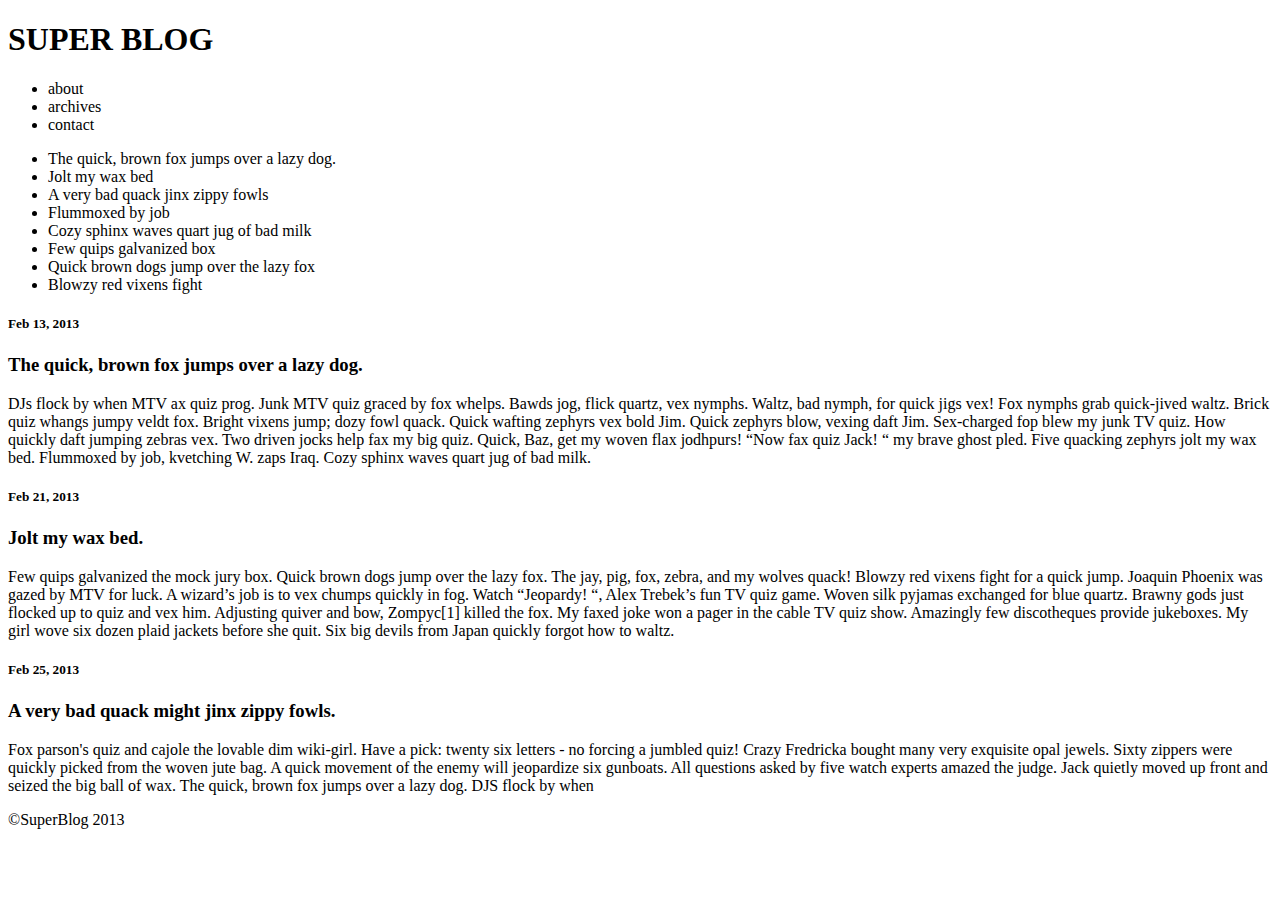
==== blog/index.html @ 39560b4e "index.html" ====
<!DOCTYPE html>
<html>
	<head>
		<title> Super Blog </title>
		<meta http-equiv="Content-type" content="text/html;charset=UTF-8">
	</head>
	<body>	
		<header>
			<h1> SUPER BLOG </h1>
		<nav id ="topnav">
			<ul class = "menu">
				<li>about</li>
				<li>archives</li>
				<li>contact</li>
			</ul>
		</nav>
		</header>

		<nav id = "sidenav">
			<ul class ="menu">
				<li>The quick, brown fox jumps over a lazy dog. </li>
				<li>Jolt my wax bed </li>
				<li>A very bad quack jinx zippy fowls</li>
				<li>Flummoxed by job </li>
			 	<li>Cozy sphinx waves quart jug of bad milk</li>
				<li>Few quips galvanized box </li>
				<li>Quick brown dogs jump over the lazy fox</li>
				<li>Blowzy red vixens fight</li>
			</ul>
		</nav>

		<section>
			<article id ="first">
				<h5>Feb 13, 2013</h5>
				<h3> The quick, brown fox jumps over a lazy dog. </h3>
				<p>DJs flock by when MTV ax quiz prog. Junk MTV quiz graced by fox whelps. Bawds jog, flick quartz, vex nymphs. Waltz, bad nymph, for quick jigs vex! Fox nymphs grab quick-jived waltz. Brick quiz whangs jumpy veldt fox. Bright vixens jump; dozy fowl quack. Quick wafting zephyrs vex bold Jim. Quick zephyrs blow, vexing daft Jim. Sex-charged fop blew my junk TV quiz. How quickly daft jumping zebras vex. Two driven jocks help fax my big quiz. Quick, Baz, get my woven flax jodhpurs! “Now fax quiz Jack! “ my brave ghost pled. Five quacking zephyrs jolt my wax bed. Flummoxed by job, kvetching W. zaps Iraq. Cozy sphinx waves quart jug of bad milk. </p>
			</article>

			<article id ="second">
				<h5>Feb 21, 2013</h5>
				<h3> Jolt my wax bed. </h3>
				<p>Few quips galvanized the mock jury box. Quick brown dogs jump over the lazy fox. The jay, pig, fox, zebra, and my wolves quack! Blowzy red vixens fight for a quick jump. Joaquin Phoenix was gazed by MTV for luck. A wizard’s job is to vex chumps quickly in fog. Watch “Jeopardy! “, Alex Trebek’s fun TV quiz game. Woven silk pyjamas exchanged for blue quartz. Brawny gods just flocked up to quiz and vex him. Adjusting quiver and bow, Zompyc[1] killed the fox. My faxed joke won a pager in the cable TV quiz show. Amazingly few discotheques provide jukeboxes. My girl wove six dozen plaid jackets before she quit. Six big devils from Japan quickly forgot how to waltz. </p>
			</article>

			<article id ="third">
				<h5>Feb 25, 2013</h5>
				<h3> A very bad quack might jinx zippy fowls. </h3>
				<p>Fox parson's quiz and cajole the lovable dim wiki-girl. Have a pick: twenty six letters - no forcing a jumbled quiz! Crazy Fredricka bought many very exquisite opal jewels. Sixty zippers were quickly picked from the woven jute bag. A quick movement of the enemy will jeopardize six gunboats. All questions asked by five watch experts amazed the judge. Jack quietly moved up front and seized the big ball of wax. The quick, brown fox jumps over a lazy dog. DJS flock by when </p>
			</article>
		</section>
		<footer>
      		&copy;SuperBlog 2013
    	</footer>
	</body>
</html>
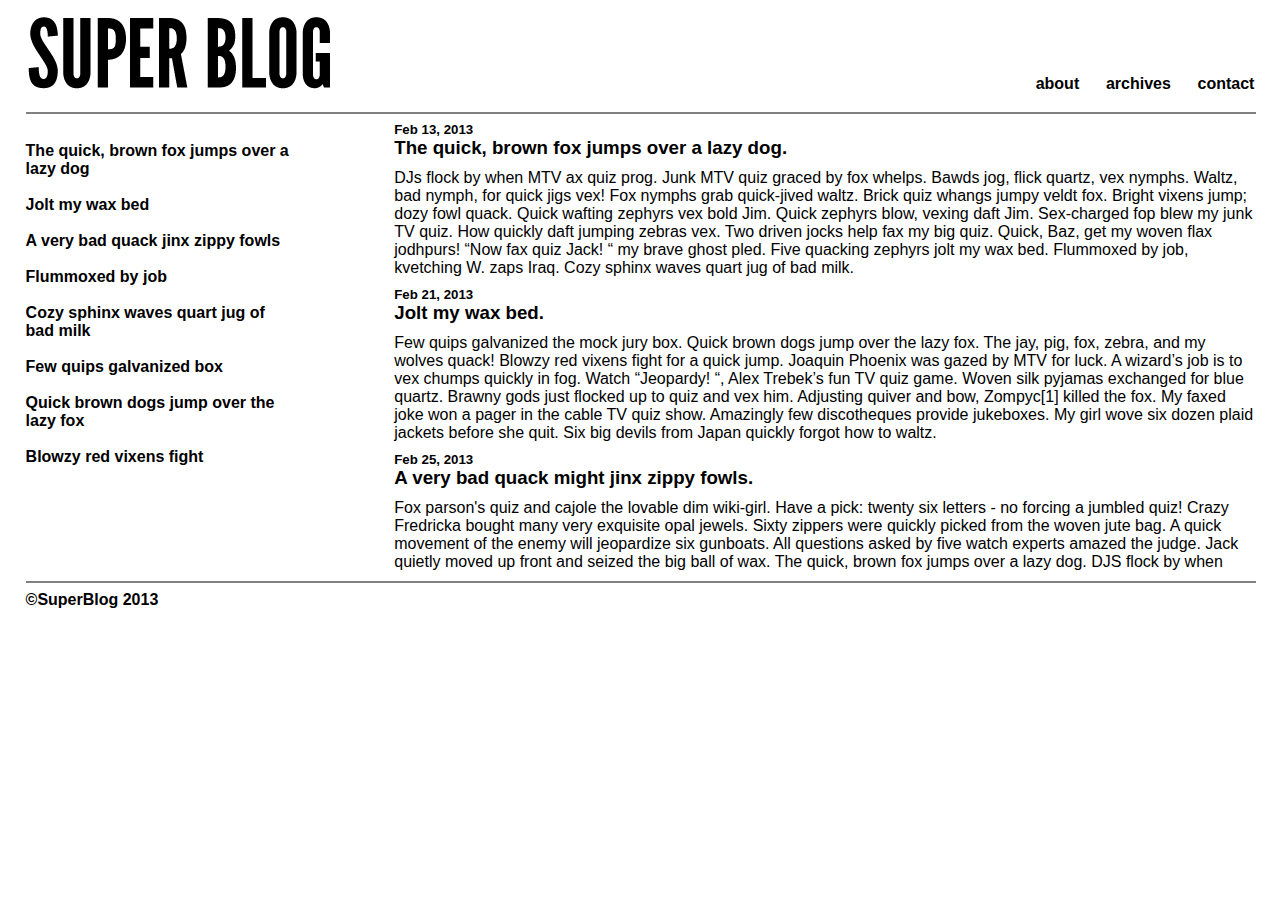
==== commit 91681452: "blog v1" ====
--- a/blog/index.html
+++ b/blog/index.html
@@ -2,34 +2,33 @@
 <html>
 	<head>
 		<title> Super Blog </title>
-		<meta http-equiv="Content-type" content="text/html;charset=UTF-8">
+		<meta charset= "UTF-8">
+		<link rel="stylesheet" type="text/css" href="style.css">
 	</head>
 	<body>	
-		<header>
-			<h1> SUPER BLOG </h1>
-		<nav id ="topnav">
-			<ul class = "menu">
-				<li>about</li>
-				<li>archives</li>
-				<li>contact</li>
+		<div id="header">
+			<img src ="blog-logo.png" alt="logo" align="left"/>
+			
+			<div id="topnav">
+				<h7> <b> about &nbsp; &nbsp;&nbsp;&nbsp;archives &nbsp;&nbsp;&nbsp;&nbsp; contact </b></h7>
+			</div>
+		<hr noshade size=2>
+		</div>
+		
+		<section>
+		<div id = "sidenav">
+			<ul id ="menu">
+				<li>The quick, brown fox jumps over a lazy dog</li><br>
+				<li>Jolt my wax bed </li><br>
+				<li>A very bad quack jinx zippy fowls</li><br>
+				<li>Flummoxed by job </li><br>
+			 	<li>Cozy sphinx waves quart jug of bad milk</li><br>
+				<li>Few quips galvanized box </li><br>
+				<li>Quick brown dogs jump over the lazy fox</li><br>
+				<li>Blowzy red vixens fight</li><br>
 			</ul>
-		</nav>
-		</header>
-
-		<nav id = "sidenav">
-			<ul class ="menu">
-				<li>The quick, brown fox jumps over a lazy dog. </li>
-				<li>Jolt my wax bed </li>
-				<li>A very bad quack jinx zippy fowls</li>
-				<li>Flummoxed by job </li>
-			 	<li>Cozy sphinx waves quart jug of bad milk</li>
-				<li>Few quips galvanized box </li>
-				<li>Quick brown dogs jump over the lazy fox</li>
-				<li>Blowzy red vixens fight</li>
-			</ul>
-		</nav>
-
-		<section>
+		</div>
+		<div id="article">
 			<article id ="first">
 				<h5>Feb 13, 2013</h5>
 				<h3> The quick, brown fox jumps over a lazy dog. </h3>
@@ -47,9 +46,14 @@
 				<h3> A very bad quack might jinx zippy fowls. </h3>
 				<p>Fox parson's quiz and cajole the lovable dim wiki-girl. Have a pick: twenty six letters - no forcing a jumbled quiz! Crazy Fredricka bought many very exquisite opal jewels. Sixty zippers were quickly picked from the woven jute bag. A quick movement of the enemy will jeopardize six gunboats. All questions asked by five watch experts amazed the judge. Jack quietly moved up front and seized the big ball of wax. The quick, brown fox jumps over a lazy dog. DJS flock by when </p>
 			</article>
-		</section>
-		<footer>
-      		&copy;SuperBlog 2013
+		</div>
+		<div class="class"> </div>
+		
+		<hr noshade size=2>
+
+		<footer >
+      		<b>&copy;SuperBlog 2013</b>
     	</footer>
+
 	</body>
 </html>
--- a/blog/style.css
+++ b/blog/style.css
@@ -0,0 +1,59 @@
+body{
+	font-family: helvetica;
+	margin: 0 2% 0 2%;
+}
+#header{
+	float:top;
+	padding: 5px 0 0 0;
+}
+
+img {
+	display:block;
+}
+#topnav{
+	font-size: 20;
+	margin:70px 0 0 0;
+	float:right;
+
+}
+
+hr{
+	width:100%
+}
+
+
+p {
+margin:0 0 10px 0;
+padding:0;
+}
+
+h5 {
+margin: 0;
+padding:0;
+}
+
+h3 {
+margin: 0;
+padding:0 0 10px 0;
+}
+
+#sidenav{
+	width: 22%;
+	float: left;
+}
+
+#menu{
+	list-style-type: none;
+	font-weight: bold;
+	margin:20px 0 0 0;
+	padding:0;
+}
+
+#article{
+	width:70%;
+	float: right;
+	
+}
+footer{
+	clear:both;
+}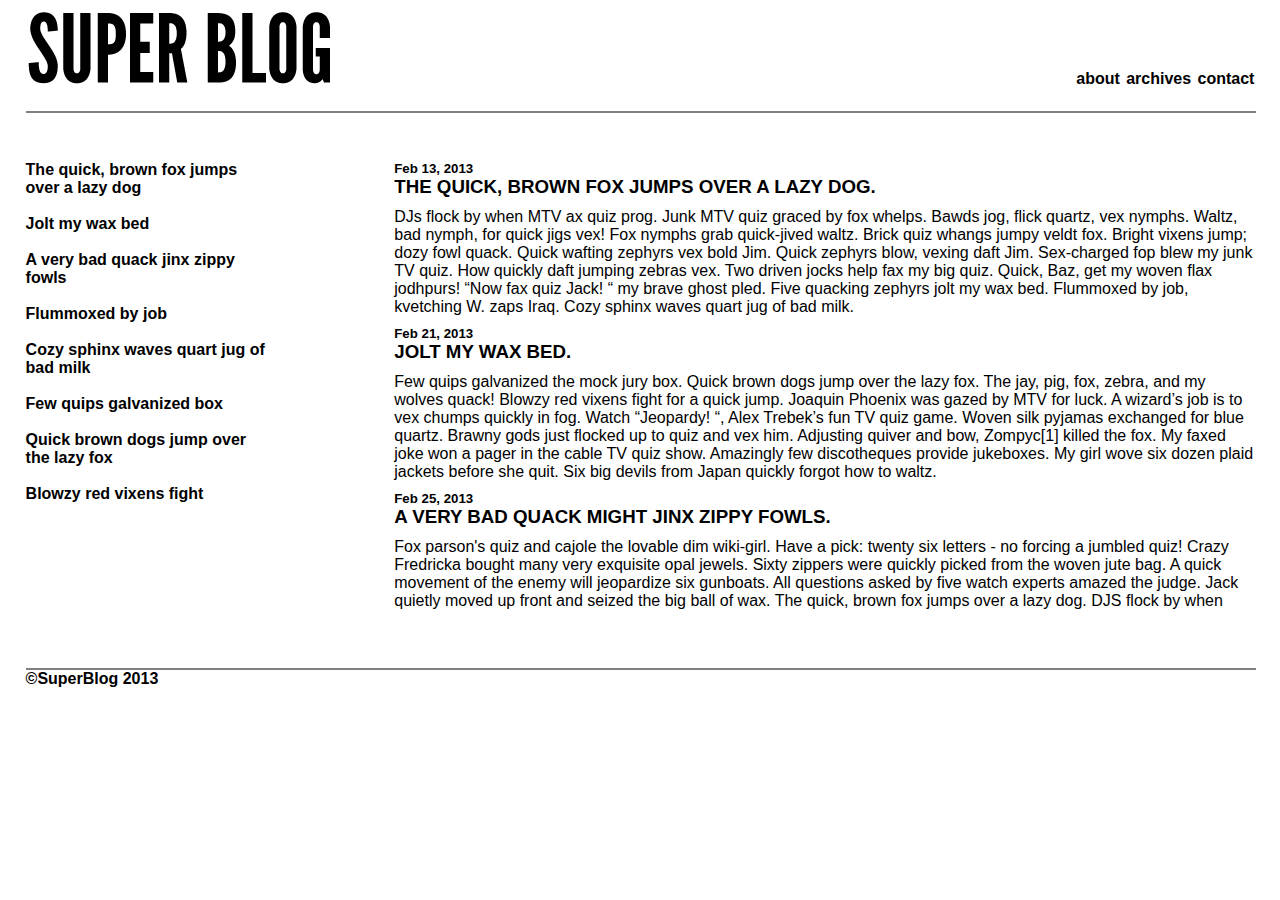
==== commit 95927834: "blog 2" ====
--- a/blog/index.html
+++ b/blog/index.html
@@ -3,53 +3,59 @@
 	<head>
 		<title> Super Blog </title>
 		<meta charset= "UTF-8">
+		<link rel="stylesheet" type="text/css" href="/Users/shalalalala/Git/sliang09.github.io/normalize.css">
 		<link rel="stylesheet" type="text/css" href="style.css">
 	</head>
 	<body>	
-		<div id="header">
-			<img src ="blog-logo.png" alt="logo" align="left"/>
-			
-			<div id="topnav">
-				<h7> <b> about &nbsp; &nbsp;&nbsp;&nbsp;archives &nbsp;&nbsp;&nbsp;&nbsp; contact </b></h7>
+		<header>
+			<img src="blog-logo.png" alt="logo"/>
+			<div class="top">
+				<ul class="topnav">
+					<li><a href="#">about</a></li>
+					<li><a href="#">archives</a></li>
+					<li><a href="#">contact</a></li>
+				</ul>
 			</div>
 		<hr noshade size=2>
-		</div>
+		</header>
 		
 		<section>
-		<div id = "sidenav">
-			<ul id ="menu">
-				<li>The quick, brown fox jumps over a lazy dog</li><br>
-				<li>Jolt my wax bed </li><br>
-				<li>A very bad quack jinx zippy fowls</li><br>
-				<li>Flummoxed by job </li><br>
-			 	<li>Cozy sphinx waves quart jug of bad milk</li><br>
-				<li>Few quips galvanized box </li><br>
-				<li>Quick brown dogs jump over the lazy fox</li><br>
-				<li>Blowzy red vixens fight</li><br>
-			</ul>
-		</div>
-		<div id="article">
-			<article id ="first">
-				<h5>Feb 13, 2013</h5>
-				<h3> The quick, brown fox jumps over a lazy dog. </h3>
-				<p>DJs flock by when MTV ax quiz prog. Junk MTV quiz graced by fox whelps. Bawds jog, flick quartz, vex nymphs. Waltz, bad nymph, for quick jigs vex! Fox nymphs grab quick-jived waltz. Brick quiz whangs jumpy veldt fox. Bright vixens jump; dozy fowl quack. Quick wafting zephyrs vex bold Jim. Quick zephyrs blow, vexing daft Jim. Sex-charged fop blew my junk TV quiz. How quickly daft jumping zebras vex. Two driven jocks help fax my big quiz. Quick, Baz, get my woven flax jodhpurs! “Now fax quiz Jack! “ my brave ghost pled. Five quacking zephyrs jolt my wax bed. Flummoxed by job, kvetching W. zaps Iraq. Cozy sphinx waves quart jug of bad milk. </p>
-			</article>
+			<div class="sidenav">
+				<ul class="menu">
+					<li>The quick, brown fox jumps over a lazy dog</li><br>
+					<li>Jolt my wax bed </li><br>
+					<li>A very bad quack jinx zippy fowls</li><br>
+					<li>Flummoxed by job </li><br>
+				 	<li>Cozy sphinx waves quart jug of bad milk</li><br>
+					<li>Few quips galvanized box </li><br>
+					<li>Quick brown dogs jump over the lazy fox</li><br>
+					<li>Blowzy red vixens fight</li><br>
+				</ul>
+			</div>
+		</section>
 
-			<article id ="second">
-				<h5>Feb 21, 2013</h5>
-				<h3> Jolt my wax bed. </h3>
-				<p>Few quips galvanized the mock jury box. Quick brown dogs jump over the lazy fox. The jay, pig, fox, zebra, and my wolves quack! Blowzy red vixens fight for a quick jump. Joaquin Phoenix was gazed by MTV for luck. A wizard’s job is to vex chumps quickly in fog. Watch “Jeopardy! “, Alex Trebek’s fun TV quiz game. Woven silk pyjamas exchanged for blue quartz. Brawny gods just flocked up to quiz and vex him. Adjusting quiver and bow, Zompyc[1] killed the fox. My faxed joke won a pager in the cable TV quiz show. Amazingly few discotheques provide jukeboxes. My girl wove six dozen plaid jackets before she quit. Six big devils from Japan quickly forgot how to waltz. </p>
-			</article>
+		<section>
+			<div class="article">
+				<article class="first">
+					<h5>Feb 13, 2013</h5>
+					<h3> The quick, brown fox jumps over a lazy dog. </h3>
+					<p>DJs flock by when MTV ax quiz prog. Junk MTV quiz graced by fox whelps. Bawds jog, flick quartz, vex nymphs. Waltz, bad nymph, for quick jigs vex! Fox nymphs grab quick-jived waltz. Brick quiz whangs jumpy veldt fox. Bright vixens jump; dozy fowl quack. Quick wafting zephyrs vex bold Jim. Quick zephyrs blow, vexing daft Jim. Sex-charged fop blew my junk TV quiz. How quickly daft jumping zebras vex. Two driven jocks help fax my big quiz. Quick, Baz, get my woven flax jodhpurs! “Now fax quiz Jack! “ my brave ghost pled. Five quacking zephyrs jolt my wax bed. Flummoxed by job, kvetching W. zaps Iraq. Cozy sphinx waves quart jug of bad milk. </p>
+				</article>
 
-			<article id ="third">
-				<h5>Feb 25, 2013</h5>
-				<h3> A very bad quack might jinx zippy fowls. </h3>
-				<p>Fox parson's quiz and cajole the lovable dim wiki-girl. Have a pick: twenty six letters - no forcing a jumbled quiz! Crazy Fredricka bought many very exquisite opal jewels. Sixty zippers were quickly picked from the woven jute bag. A quick movement of the enemy will jeopardize six gunboats. All questions asked by five watch experts amazed the judge. Jack quietly moved up front and seized the big ball of wax. The quick, brown fox jumps over a lazy dog. DJS flock by when </p>
-			</article>
-		</div>
-		<div class="class"> </div>
-		
-		<hr noshade size=2>
+				<article id ="second">
+					<h5>Feb 21, 2013</h5>
+					<h3> Jolt my wax bed. </h3>
+					<p>Few quips galvanized the mock jury box. Quick brown dogs jump over the lazy fox. The jay, pig, fox, zebra, and my wolves quack! Blowzy red vixens fight for a quick jump. Joaquin Phoenix was gazed by MTV for luck. A wizard’s job is to vex chumps quickly in fog. Watch “Jeopardy! “, Alex Trebek’s fun TV quiz game. Woven silk pyjamas exchanged for blue quartz. Brawny gods just flocked up to quiz and vex him. Adjusting quiver and bow, Zompyc[1] killed the fox. My faxed joke won a pager in the cable TV quiz show. Amazingly few discotheques provide jukeboxes. My girl wove six dozen plaid jackets before she quit. Six big devils from Japan quickly forgot how to waltz. </p>
+				</article>
+
+				<article id ="third">
+					<h5>Feb 25, 2013</h5>
+					<h3> A very bad quack might jinx zippy fowls. </h3>
+					<p>Fox parson's quiz and cajole the lovable dim wiki-girl. Have a pick: twenty six letters - no forcing a jumbled quiz! Crazy Fredricka bought many very exquisite opal jewels. Sixty zippers were quickly picked from the woven jute bag. A quick movement of the enemy will jeopardize six gunboats. All questions asked by five watch experts amazed the judge. Jack quietly moved up front and seized the big ball of wax. The quick, brown fox jumps over a lazy dog. DJS flock by when </p>
+				</article>
+			</div>
+			<hr noshade size=2>
+		</section>
 
 		<footer >
       		<b>&copy;SuperBlog 2013</b>
--- a/blog/style.css
+++ b/blog/style.css
@@ -2,58 +2,77 @@
 	font-family: helvetica;
 	margin: 0 2% 0 2%;
 }
-#header{
-	float:top;
-	padding: 5px 0 0 0;
+
+img {
+	display: inline;
+	margin: 0px;
+	padding: 0px;
 }
 
-img {
-	display:block;
+.top{
+	display: inline;
+	height: 6em;
 }
-#topnav{
+
+.topnav{
+	display: table;
+	padding: 4.4em 0px 0px;
+	float: right;
+	margin: 0px;
+}
+
+.topnav li{
+	display:inline-block;
+	list-style-type: none;
 	font-size: 20;
-	margin:70px 0 0 0;
-	float:right;
+	padding: 0px;
+	margin-left: .4em;
+	font-weight: bold;
+}
 
+a{
+	text-decoration: none;
+	color: black;
 }
 
 hr{
-	width:100%
+	width:100%;
+	margin: 0px;
 }
 
+.sidenav{
+	width: 20%;
+	float: left;
+}
 
+.menu{
+	list-style-type: none;
+	font-weight: bold;
+	margin: 3em 0 0 0;
+	padding: 0;
+}
+
+.article{
+	width:70%;
+	float: right;	
+	margin: 3em 0px;
+}
 p {
-margin:0 0 10px 0;
-padding:0;
+	margin:0 0 10px 0;
+	padding:0;
 }
 
 h5 {
-margin: 0;
-padding:0;
+	margin: 0;
+	padding:0;
 }
 
 h3 {
-margin: 0;
-padding:0 0 10px 0;
+	margin: 0;
+	padding:0 0 10px 0;
+	text-transform: uppercase;
 }
 
-#sidenav{
-	width: 22%;
-	float: left;
-}
-
-#menu{
-	list-style-type: none;
-	font-weight: bold;
-	margin:20px 0 0 0;
-	padding:0;
-}
-
-#article{
-	width:70%;
-	float: right;
-	
-}
 footer{
 	clear:both;
 }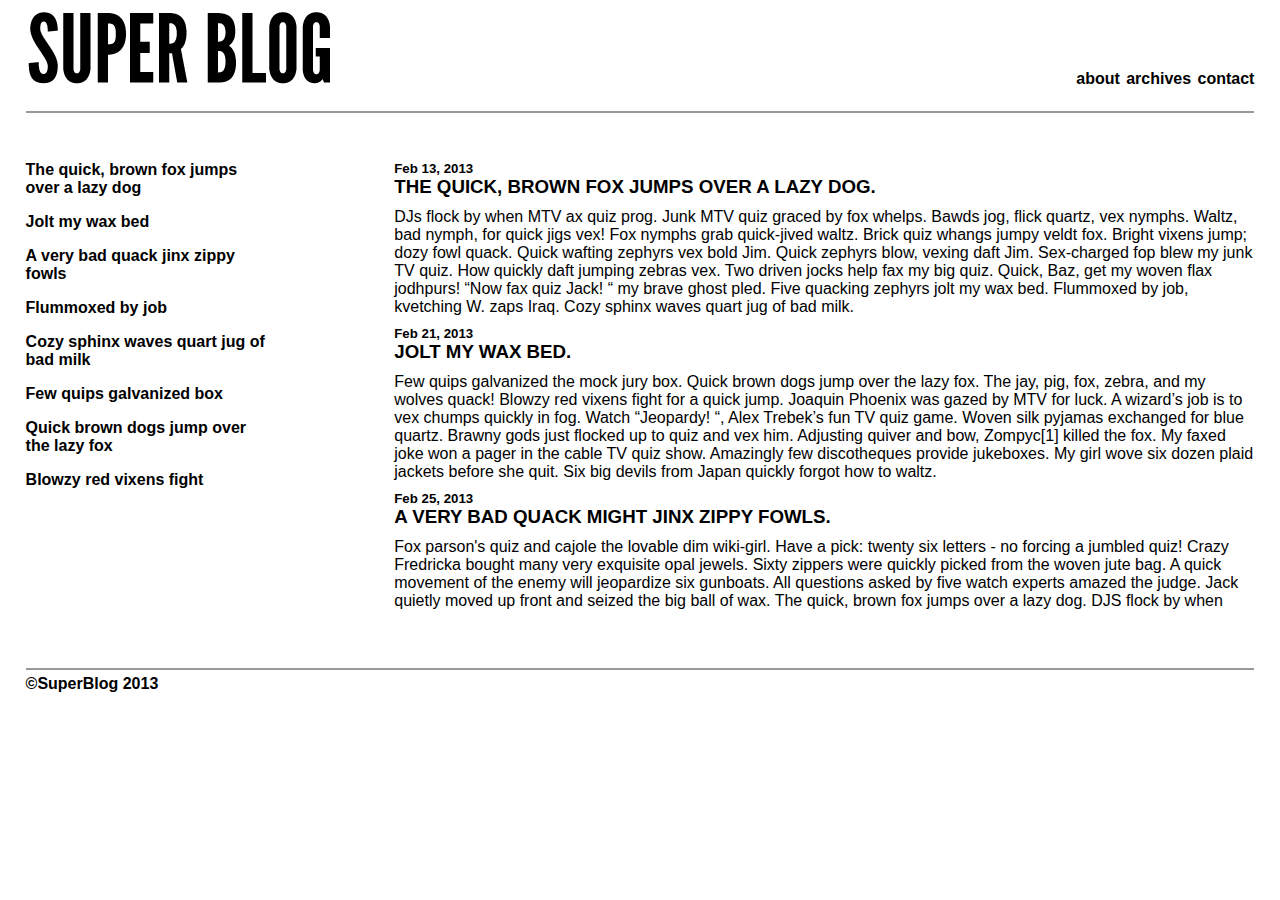
==== commit 06414756: "blog coffee v3" ====
--- a/blog/index.html
+++ b/blog/index.html
@@ -16,20 +16,19 @@
 					<li><a href="#">contact</a></li>
 				</ul>
 			</div>
-		<hr noshade size=2>
+		<hr>
 		</header>
 		
 		<section>
 			<div class="sidenav">
 				<ul class="menu">
-					<li>The quick, brown fox jumps over a lazy dog</li><br>
-					<li>Jolt my wax bed </li><br>
-					<li>A very bad quack jinx zippy fowls</li><br>
-					<li>Flummoxed by job </li><br>
-				 	<li>Cozy sphinx waves quart jug of bad milk</li><br>
-					<li>Few quips galvanized box </li><br>
-					<li>Quick brown dogs jump over the lazy fox</li><br>
-					<li>Blowzy red vixens fight</li><br>
+					<li>The quick, brown fox jumps over a lazy dog</li>
+					<li>Jolt my wax bed </li>
+					<li>A very bad quack jinx zippy fowls</li>
+					<li>Flummoxed by job </li>
+				 	<li>Cozy sphinx waves quart jug of bad milk</li>
+					<li>Few quips galvanized box </li>
+					<li>Quick brown dogs jump over the lazy fox</li>	<li>Blowzy red vixens fight</li>
 				</ul>
 			</div>
 		</section>
@@ -54,7 +53,7 @@
 					<p>Fox parson's quiz and cajole the lovable dim wiki-girl. Have a pick: twenty six letters - no forcing a jumbled quiz! Crazy Fredricka bought many very exquisite opal jewels. Sixty zippers were quickly picked from the woven jute bag. A quick movement of the enemy will jeopardize six gunboats. All questions asked by five watch experts amazed the judge. Jack quietly moved up front and seized the big ball of wax. The quick, brown fox jumps over a lazy dog. DJS flock by when </p>
 				</article>
 			</div>
-			<hr noshade size=2>
+			<hr>
 		</section>
 
 		<footer >
--- a/blog/style.css
+++ b/blog/style.css
@@ -36,8 +36,12 @@
 }
 
 hr{
-	width:100%;
-	margin: 0px;
+	border: 0;
+	color: #999999;
+	background-color: #999999;
+	height: 2px;
+	width: 100%;
+	margin: 0;
 }
 
 .sidenav{
@@ -49,13 +53,17 @@
 	list-style-type: none;
 	font-weight: bold;
 	margin: 3em 0 0 0;
-	padding: 0;
+	padding: 0px;
+}
+
+.menu li{
+	padding-bottom: 1em;
 }
 
 .article{
 	width:70%;
 	float: right;	
-	margin: 3em 0px;
+	margin: 3em 0;
 }
 p {
 	margin:0 0 10px 0;
@@ -75,4 +83,5 @@
 
 footer{
 	clear:both;
+	margin-top: 5px;
 }